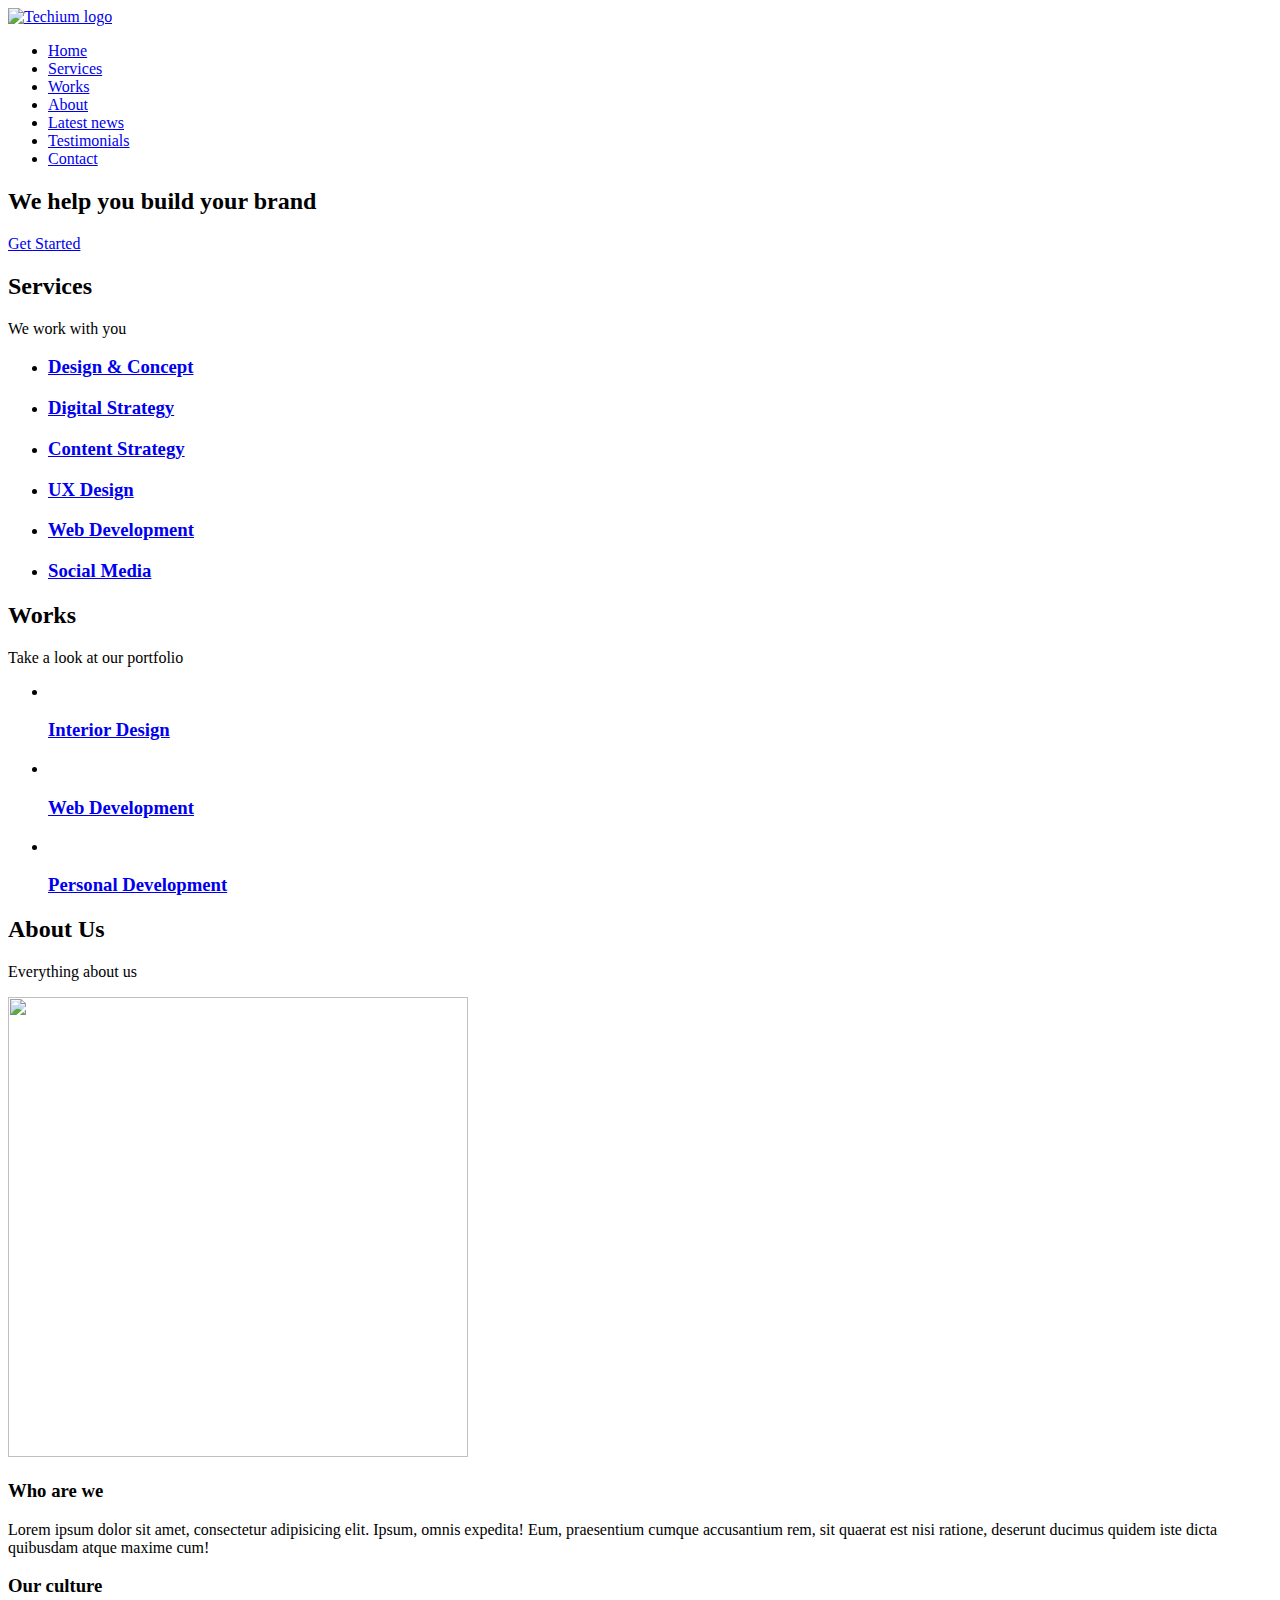
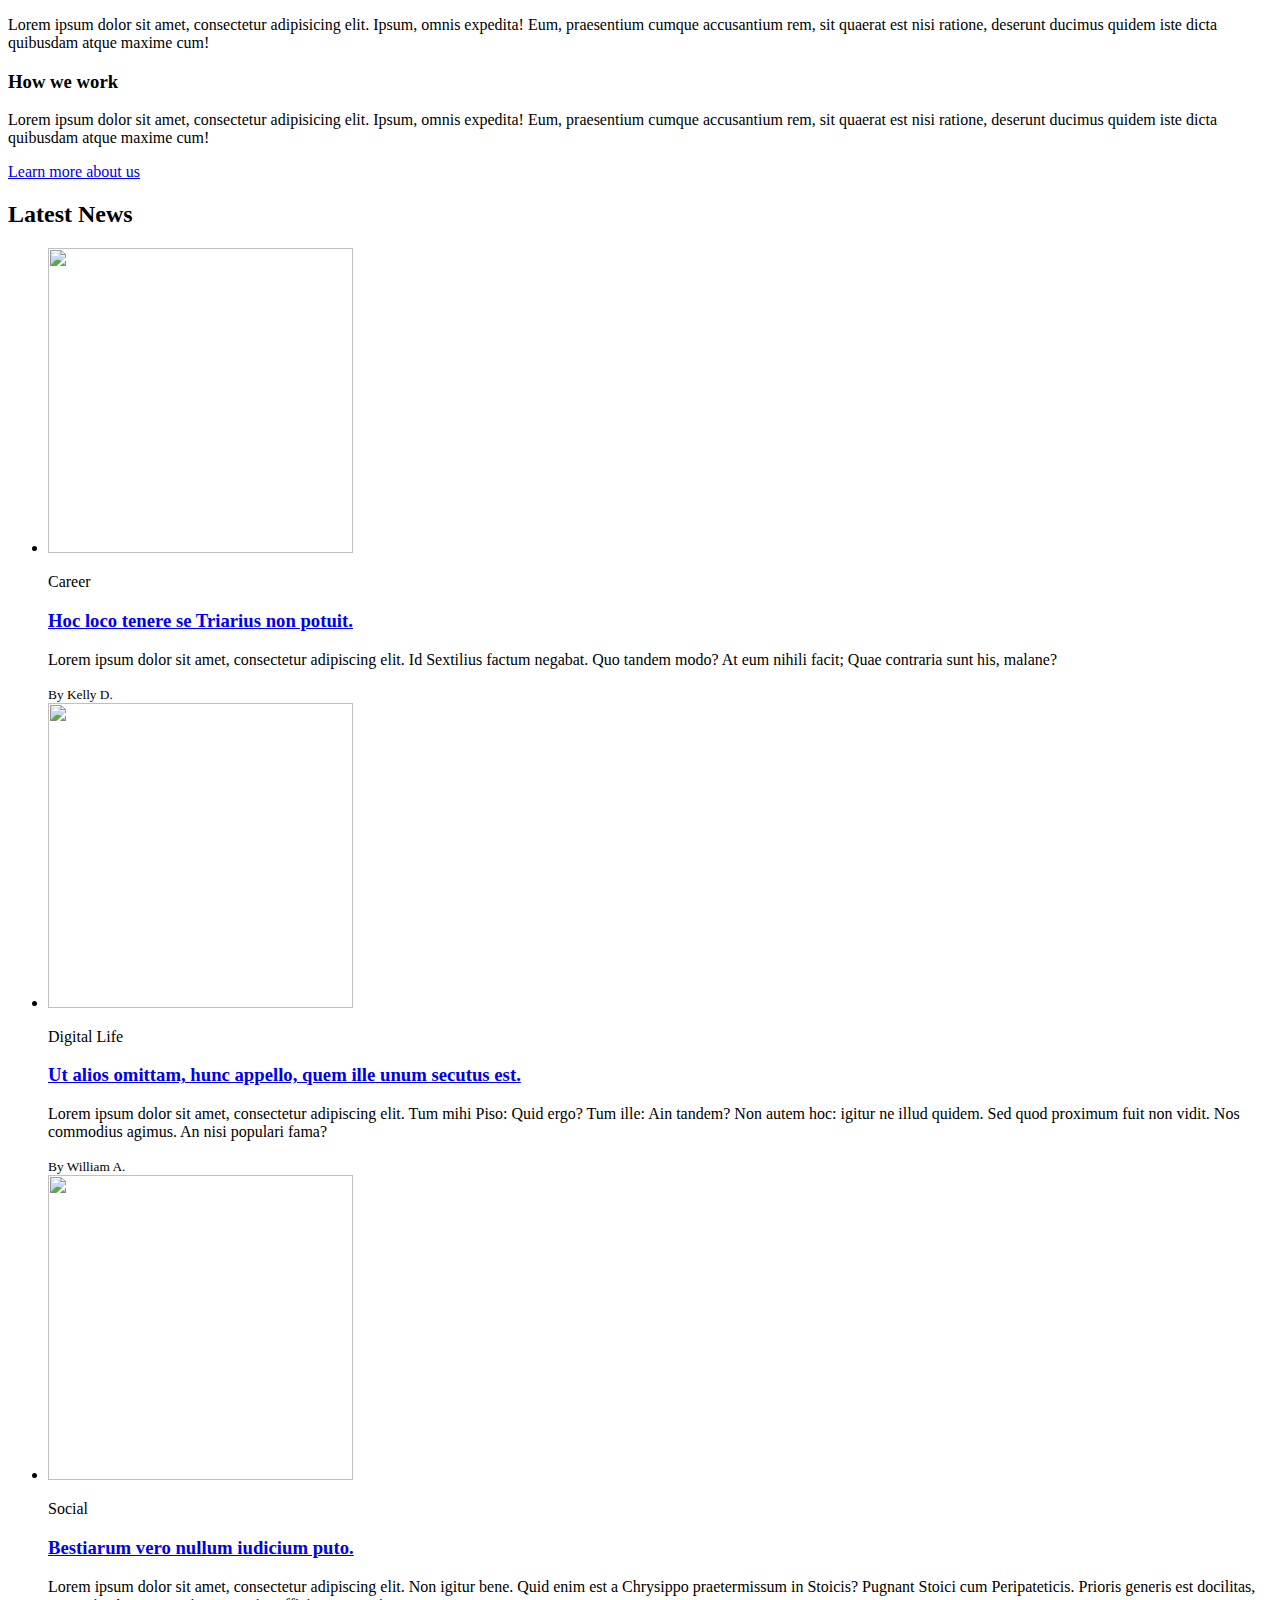
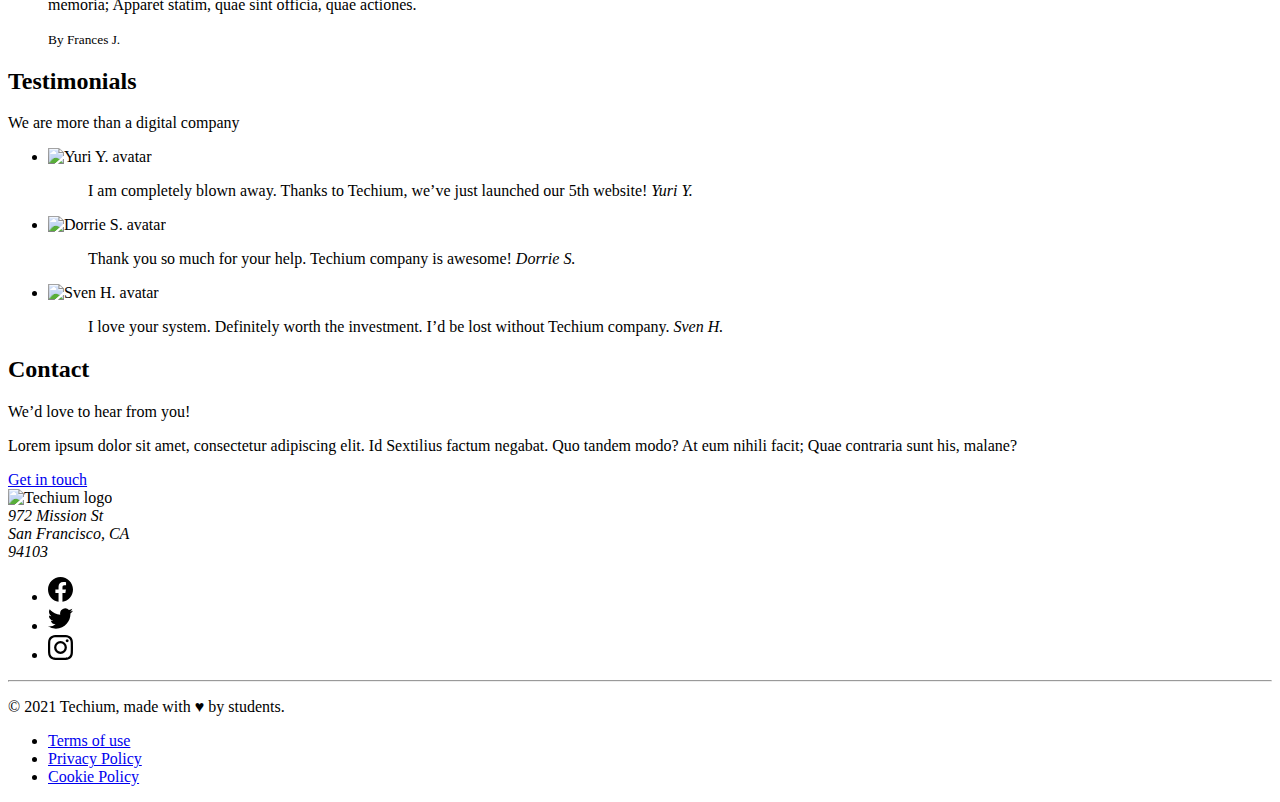
==== flexbox/0-index.html @ b4794f0d "Flexbox project" ====
<!DOCTYPE html>
<html lang="en" dir="ltr">
  <head>
    <meta charset="utf-8">
    <meta name="viewport" content="width=device-width, initial-scale=1, viewport-fit=cover">
    <title>Homepage - Techium</title>
    <meta name="description" content="Description of the page less than 150 characters">
    <link rel="icon" type="image/png" href="images/favicon.jpg">
    <link href="https://fonts.googleapis.com/css?family=Open+Sans:400,700|Raleway:700&display=swap" rel="stylesheet">
    <link rel='stylesheet' href='styles.css'>
  </head>
  <body>
    <!– Header –>
    <header class="header" data-section-theme="dark">
      <div class="container">
        <div class="header-logo">
          <a href="#">
            <img src="images/logo-white.png" alt="Techium logo" width="160" height="40">
          </a>
        </div>
        <nav class="navbar-menu">
          <ul class="nav">
            <li class="nav-item">
              <a href="#" class="nav-link">Home</a>
            </li>
            <li class="nav-item">
              <a href="#services" class="nav-link">Services</a>
            </li>
            <li class="nav-item">
              <a href="#works" class="nav-link">Works</a>
            </li>
            <li class="nav-item">
              <a href="#about" class="nav-link">About</a>
            </li>
            <li class="nav-item">
              <a href="#latest_news" class="nav-link">Latest news</a>
            </li>
            <li class="nav-item">
              <a href="#testimonials" class="nav-link">Testimonials</a>
            </li>
            <li class="nav-item">
              <a href="#contact" class="nav-link">Contact</a>
            </li>
          </ul>
        </nav>
      </div>
    </header>
    <!– Main –>
    <main>
      <!– Hero section –>
      <section class="section-hero" data-section-theme="dark">
        <div class="container">
          <div class="section-body">
            <section class="section-inner">
              <h2 class="section-title">We help you build your brand</h2>
              <a href="#" class="button">Get Started</a>
            </section>
          </div>
        </div>
      </section>
      <!– Services section –>
      <section id="services" class="section">
        <div class="container">
          <header class="section-header">
            <h2 class="section-title">Services</h2>
            <p class="section-tagline">We work with you</p>
          </header>
          <div class="section-body">
            <ul class="row">
              <li class="col-1-3">
                <div class="card-services">
                  <h3 class="card-title"><a href="#">Design & Concept</a></h3>
                </div>
              </li>
              <li class="col-1-3">
                <div class="card-services">
                  <h3 class="card-title"><a href="#">Digital Strategy</a></h3>
                </div>
              </li>
              <li class="col-1-3">
                <div class="card-services">
                  <h3 class="card-title"><a href="#">Content Strategy</a></h3>
                </div>
              </li>
            </ul>
            <ul class="row">
              <li class="col-1-3">
                <div class="card-services">
                  <h3 class="card-title"><a href="#">UX Design</a></h3>
                </div>
              </li>
              <li class="col-1-3">
                <div class="card-services">
                  <h3 class="card-title"><a href="#">Web Development</a></h3>
                </div>
              </li>
              <li class="col-1-3">
                <div class="card-services">
                  <h3 class="card-title"><a href="#">Social Media</a></h3>
                </div>
              </li>
            </ul>
          </div>
        </div>
      </section>
      <!– Works section –>
      <section id="works" class="section" data-section-theme="dark">
        <div class="container">
          <header class="section-header">
            <h2 class="section-title">Works</h2>
            <p class="section-tagline">Take a look at our portfolio</p>
          </header>
          <div class="section-body">
            <ul class="row">
              <li class="col-1-3">
                <article class="card-work">
                  <div class="card-outer">
                    <div class="card-image">
                      <img src="images/pic-work-01.jpg" alt="">
                    </div>
                    <div class="card-inner">
                      <h3 class="card-title"><a href="#">Interior Design</a></h3>
                    </div>
                  </div>
                </article>
              </li>
              <li class="col-1-3">
                <article class="card-work">
                  <div class="card-outer">
                    <div class="card-image">
                      <img src="images/pic-work-02.jpg" alt="">
                    </div>
                    <div class="card-inner">
                      <h3 class="card-title"><a href="#">Web Development</a></h3>
                    </div>
                  </div>
                </article>
              </li>
              <li class="col-1-3">
                <article class="card-work">
                  <div class="card-outer">
                    <div class="card-image">
                      <img src="images/pic-work-03.jpg" alt="">
                    </div>
                    <div class="card-inner">
                      <h3 class="card-title"><a href="#">Personal Development</a></h3>
                    </div>
                  </div>
                </article>
              </li>
            </ul>
          </div>
        </div>
      </section>
      <!– About Us section –>
      <section id="about" class="section">
        <div class="container">
          <header class="section-header">
            <h2 class="section-title">About Us</h2>
            <p class="section-tagline">Everything about us</p>
          </header>
          <div class="section-body">
            <div class="row">
              <div class="col-1-2">
                <img src="images/pic-about-01.jpg" alt="" width="460" height="460">
              </div>
              <div class="col-1-2">
                <h3>Who are we</h3>
                <p>Lorem ipsum dolor sit amet, consectetur adipisicing elit. Ipsum, omnis expedita! Eum, praesentium cumque accusantium rem, sit quaerat est nisi ratione, deserunt ducimus quidem iste dicta quibusdam atque maxime cum!</p>
                <h3>Our culture</h3>
                <p>Lorem ipsum dolor sit amet, consectetur adipisicing elit. Ipsum, omnis expedita! Eum, praesentium cumque accusantium rem, sit quaerat est nisi ratione, deserunt ducimus quidem iste dicta quibusdam atque maxime cum!</p>
                <h3>How we work</h3>
                <p>Lorem ipsum dolor sit amet, consectetur adipisicing elit. Ipsum, omnis expedita! Eum, praesentium cumque accusantium rem, sit quaerat est nisi ratione, deserunt ducimus quidem iste dicta quibusdam atque maxime cum!</p>
              </div>
            </div>
          </div>
          <div class="section-footer">
            <a href="#" class="button">Learn more about us</a>
          </div>
        </div>
      </section>
      <!– Latest news section –>
      <section id="latest_news" class="section">
        <div class="container">
          <header class="section-header">
            <h2 class="section-title">Latest News</h2>
          </header>
          <div class="section-body">
            <ul class="row">
              <li class="col-1-3">
                <article class="card-blog">
                  <div>
                    <img src="images/pic-article-01.jpg" alt="" width="305" height="305">
                  </div>
                  <p class="card-category">Career</p>
                  <h3><a href="#">Hoc loco tenere se Triarius non potuit.</a></h3>
                  <p>Lorem ipsum dolor sit amet, consectetur adipiscing elit. Id Sextilius factum negabat. Quo tandem modo? At eum nihili facit; Quae contraria sunt his, malane?</p>
                  <small>By Kelly D.</small>
                </article>
              </li>
              <li class="col-1-3">
                <article class="card-blog">
                  <div>
                    <img src="images/pic-article-02.jpg" alt="" width="305" height="305">
                  </div>
                  <p class="card-category">Digital Life</p>
                  <h3><a href="#">Ut alios omittam, hunc appello, quem ille unum secutus est.</a></h3>
                  <p>Lorem ipsum dolor sit amet, consectetur adipiscing elit. Tum mihi Piso: Quid ergo? Tum ille: Ain tandem? Non autem hoc: igitur ne illud quidem. Sed quod proximum fuit non vidit. Nos commodius agimus. An nisi populari fama?</p>
                  <small>By William A.</small>
                </article>
              </li>
              <li class="col-1-3">
                <article class="card-blog">
                  <div>
                    <img src="images/pic-article-03.jpg" alt="" width="305" height="305">
                  </div>
                  <p class="card-category">Social</p>
                  <h3><a href="#">Bestiarum vero nullum iudicium puto.</a></h3>
                  <p>Lorem ipsum dolor sit amet, consectetur adipiscing elit. Non igitur bene. Quid enim est a Chrysippo praetermissum in Stoicis? Pugnant Stoici cum Peripateticis. Prioris generis est docilitas, memoria; Apparet statim, quae sint officia, quae actiones.</p>
                  <small>By Frances J.</small>
                </article>
              </li>
            </ul>
          </div>
        </div>
      </section>
      <!– Testimonials section –>
      <section id="testimonial" class="section">
        <div class="container">
          <header class="section-header">
            <h2 class="section-title">Testimonials</h2>
            <p class="section-tagline">We are more than a digital company</p>
          </header>
          <div class="section-body">
            <ul class="row">
              <li class="col-1-3">
                <article class="card-testimonial">
                  <img src="images/pic-person-01.jpg" alt="Yuri Y. avatar" width="100" height="100" class="card-avatar">
                  <blockquote class="card-quote">
                    <p>I am completely blown away. Thanks to Techium, we’ve just launched our 5th website!
                      <cite>Yuri Y.</cite>
                    </p>
                  </blockquote>
                </article>
              </li>
              <li class="col-1-3">
                <article class="card-testimonial">
                  <img src="images/pic-person-02.jpg" alt="Dorrie S. avatar" width="100" height="100" class="card-avatar">
                  <blockquote class="card-quote">
                    <p>Thank you so much for your help. Techium company is awesome!
                      <cite>Dorrie S.</cite>
                    </p>
                  </blockquote>
                </article>
              </li>
              <li class="col-1-3">
                <article class="card-testimonial">
                  <img src="images/pic-person-03.jpg" alt="Sven H. avatar" width="100" height="100" class="card-avatar">
                  <blockquote class="card-quote">
                    <p>I love your system. Definitely worth the investment. I’d be lost without Techium company.
                      <cite>Sven H.</cite>
                    </p>
                  </blockquote>
                </article>
              </li>
            </ul>
          </div>
        </div>
      </section>
      <!– Contact section –>
      <section id="contact" class="section">
        <div class="container">
          <header class="section-header">
            <h2 class="section-title">Contact</h2>
            <p class="section-tagline">We’d love to hear from you!</p>
          </header>
          <div class="section-body">
            <p>Lorem ipsum dolor sit amet, consectetur adipiscing elit. Id Sextilius factum negabat. Quo tandem modo? At eum nihili facit; Quae contraria sunt his, malane?</p>
          </div>
          <div class="section-footer">
            <a href="#" class="button">Get in touch</a>
          </div>
        </div>
      </section>
    </main>
    <!– Footer –>
    <footer class="footer" data-section-theme="dark">
      <div  class="container">
        <div class="row">
          <div class="col-1-2">
            <img src="images/logo-white.png" alt="Techium logo" width="160" height="40">
            <address class="footer-address">
              972 Mission St<br>
              San Francisco, CA<br>
              94103
            </address>
          </div>
          <div class="col-1-2">
            <ul class="social nav">
              <li class="social-item nav-item">
                <a href="https://www.facebook.com" class="social-link">
                  <svg viewbox="0 0 24 24" xmlns="http://www.w3.org/2000/svg" width="25" height="25">
                    <title>
                      Facebook icon
                    </title>
                    <path d="M23.998 12c0-6.628-5.372-12-11.999-12C5.372 0 0 5.372 0 12c0 5.988 4.388 10.952 10.124 11.852v-8.384H7.078v-3.469h3.046V9.356c0-3.008 1.792-4.669 4.532-4.669 1.313 0 2.686.234 2.686.234v2.953H15.83c-1.49 0-1.955.925-1.955 1.874V12h3.328l-.532 3.469h-2.796v8.384c5.736-.9 10.124-5.864 10.124-11.853z"/>
                  </svg>
                </a>
              </li>
              <li class="social-item nav-item">
                <a href="https://twitter.com" class="social-link">
                  <svg viewbox="0 0 24 24" xmlns="http://www.w3.org/2000/svg" width="25" height="25">
                    <title>
                      Twitter icon
                    </title>
                    <path d="M23.954 4.569a10 10 0 0 1-2.825.775 4.958 4.958 0 0 0 2.163-2.723c-.951.555-2.005.959-3.127 1.184a4.92 4.92 0 0 0-8.384 4.482C7.691 8.094 4.066 6.13 1.64 3.161a4.822 4.822 0 0 0-.666 2.475c0 1.71.87 3.213 2.188 4.096a4.904 4.904 0 0 1-2.228-.616v.061a4.923 4.923 0 0 0 3.946 4.827 4.996 4.996 0 0 1-2.212.085 4.937 4.937 0 0 0 4.604 3.417 9.868 9.868 0 0 1-6.102 2.105c-.39 0-.779-.023-1.17-.067a13.995 13.995 0 0 0 7.557 2.209c9.054 0 13.999-7.496 13.999-13.986 0-.209 0-.42-.015-.63a9.936 9.936 0 0 0 2.46-2.548l-.047-.02z"/>
                  </svg>
                </a>
              </li>
              <li class="social-item nav-item">
                <a href="https://www.instagram.com" class="social-link">
                  <svg viewbox="0 0 24 24" xmlns="http://www.w3.org/2000/svg" width="25" height="25">
                    <title>
                      Instagram icon
                    </title>
                    <path d="M12 0C8.74 0 8.333.015 7.053.072 5.775.132 4.905.333 4.14.63c-.789.306-1.459.717-2.126 1.384S.935 3.35.63 4.14C.333 4.905.131 5.775.072 7.053.012 8.333 0 8.74 0 12s.015 3.667.072 4.947c.06 1.277.261 2.148.558 2.913a5.885 5.885 0 0 0 1.384 2.126A5.868 5.868 0 0 0 4.14 23.37c.766.296 1.636.499 2.913.558C8.333 23.988 8.74 24 12 24s3.667-.015 4.947-.072c1.277-.06 2.148-.262 2.913-.558a5.898 5.898 0 0 0 2.126-1.384 5.86 5.86 0 0 0 1.384-2.126c.296-.765.499-1.636.558-2.913.06-1.28.072-1.687.072-4.947s-.015-3.667-.072-4.947c-.06-1.277-.262-2.149-.558-2.913a5.89 5.89 0 0 0-1.384-2.126A5.847 5.847 0 0 0 19.86.63c-.765-.297-1.636-.499-2.913-.558C15.667.012 15.26 0 12 0zm0 2.16c3.203 0 3.585.016 4.85.071 1.17.055 1.805.249 2.227.415.562.217.96.477 1.382.896.419.42.679.819.896 1.381.164.422.36 1.057.413 2.227.057 1.266.07 1.646.07 4.85s-.015 3.585-.074 4.85c-.061 1.17-.256 1.805-.421 2.227a3.81 3.81 0 0 1-.899 1.382 3.744 3.744 0 0 1-1.38.896c-.42.164-1.065.36-2.235.413-1.274.057-1.649.07-4.859.07-3.211 0-3.586-.015-4.859-.074-1.171-.061-1.816-.256-2.236-.421a3.716 3.716 0 0 1-1.379-.899 3.644 3.644 0 0 1-.9-1.38c-.165-.42-.359-1.065-.42-2.235-.045-1.26-.061-1.649-.061-4.844 0-3.196.016-3.586.061-4.861.061-1.17.255-1.814.42-2.234.21-.57.479-.96.9-1.381.419-.419.81-.689 1.379-.898.42-.166 1.051-.361 2.221-.421 1.275-.045 1.65-.06 4.859-.06l.045.03zm0 3.678a6.162 6.162 0 1 0 0 12.324 6.162 6.162 0 1 0 0-12.324zM12 16c-2.21 0-4-1.79-4-4s1.79-4 4-4 4 1.79 4 4-1.79 4-4 4zm7.846-10.405a1.441 1.441 0 0 1-2.88 0 1.44 1.44 0 0 1 2.88 0z"/>
                  </svg>
                </a>
              </li>
            </ul>
          </div>
        </div>
        <hr>
        <div class="row">
          <div class="col-1-2">
            <p class="footer-copyright">© 2021 Techium, made with ♥ by students.</p>
          </div>
          <div class="col-1-2">
            <ul class="footer-nav nav">
              <li class="footer-nav-item nav-item">
                <a href="#" class="footer-nav-link">Terms of use</a>
              </li>
              <li class="footer-nav-item nav-item">
                <a href="#" class="footer-nav-link">Privacy Policy</a>
              </li>
              <li class="footer-nav-item nav-item">
                <a href="#" class="footer-nav-link">Cookie Policy</a>
              </li>
            </ul>
          </div>
        </div>
      </div>
    </footer>
  </body>
</html>
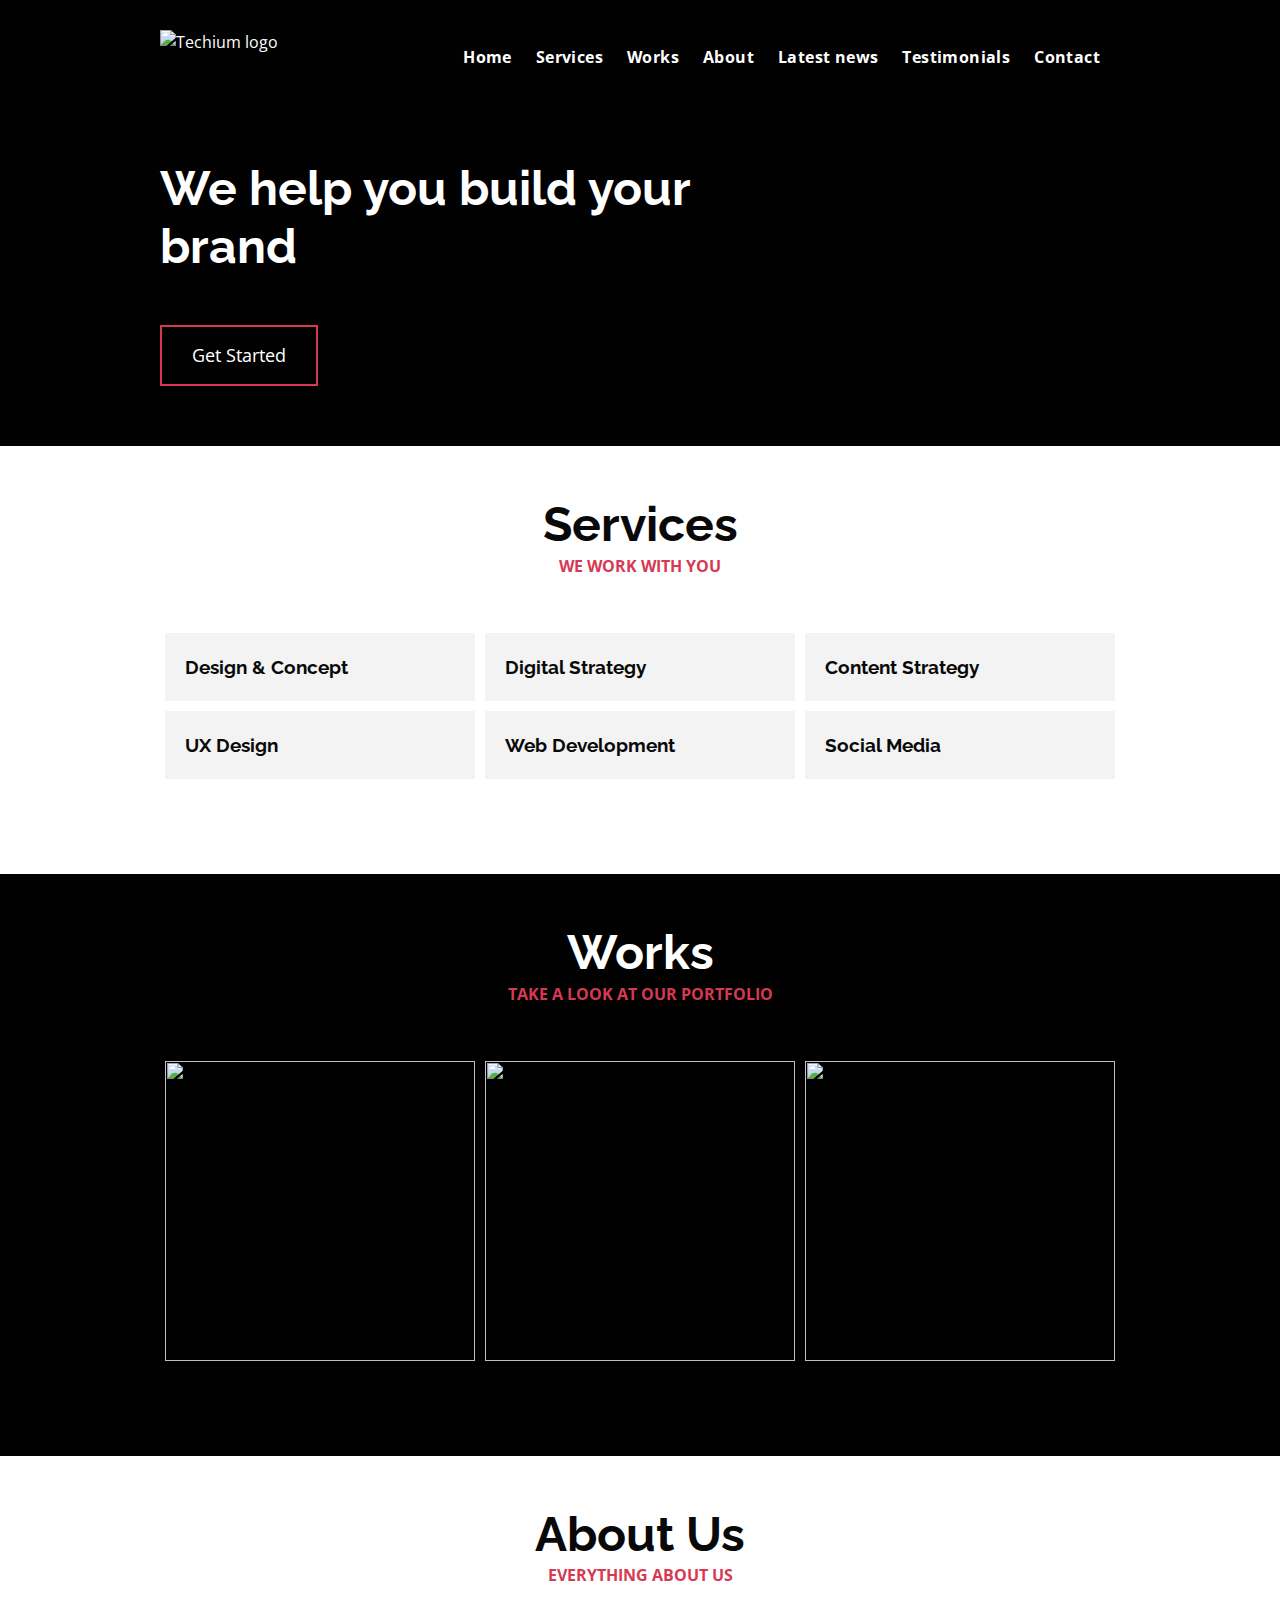
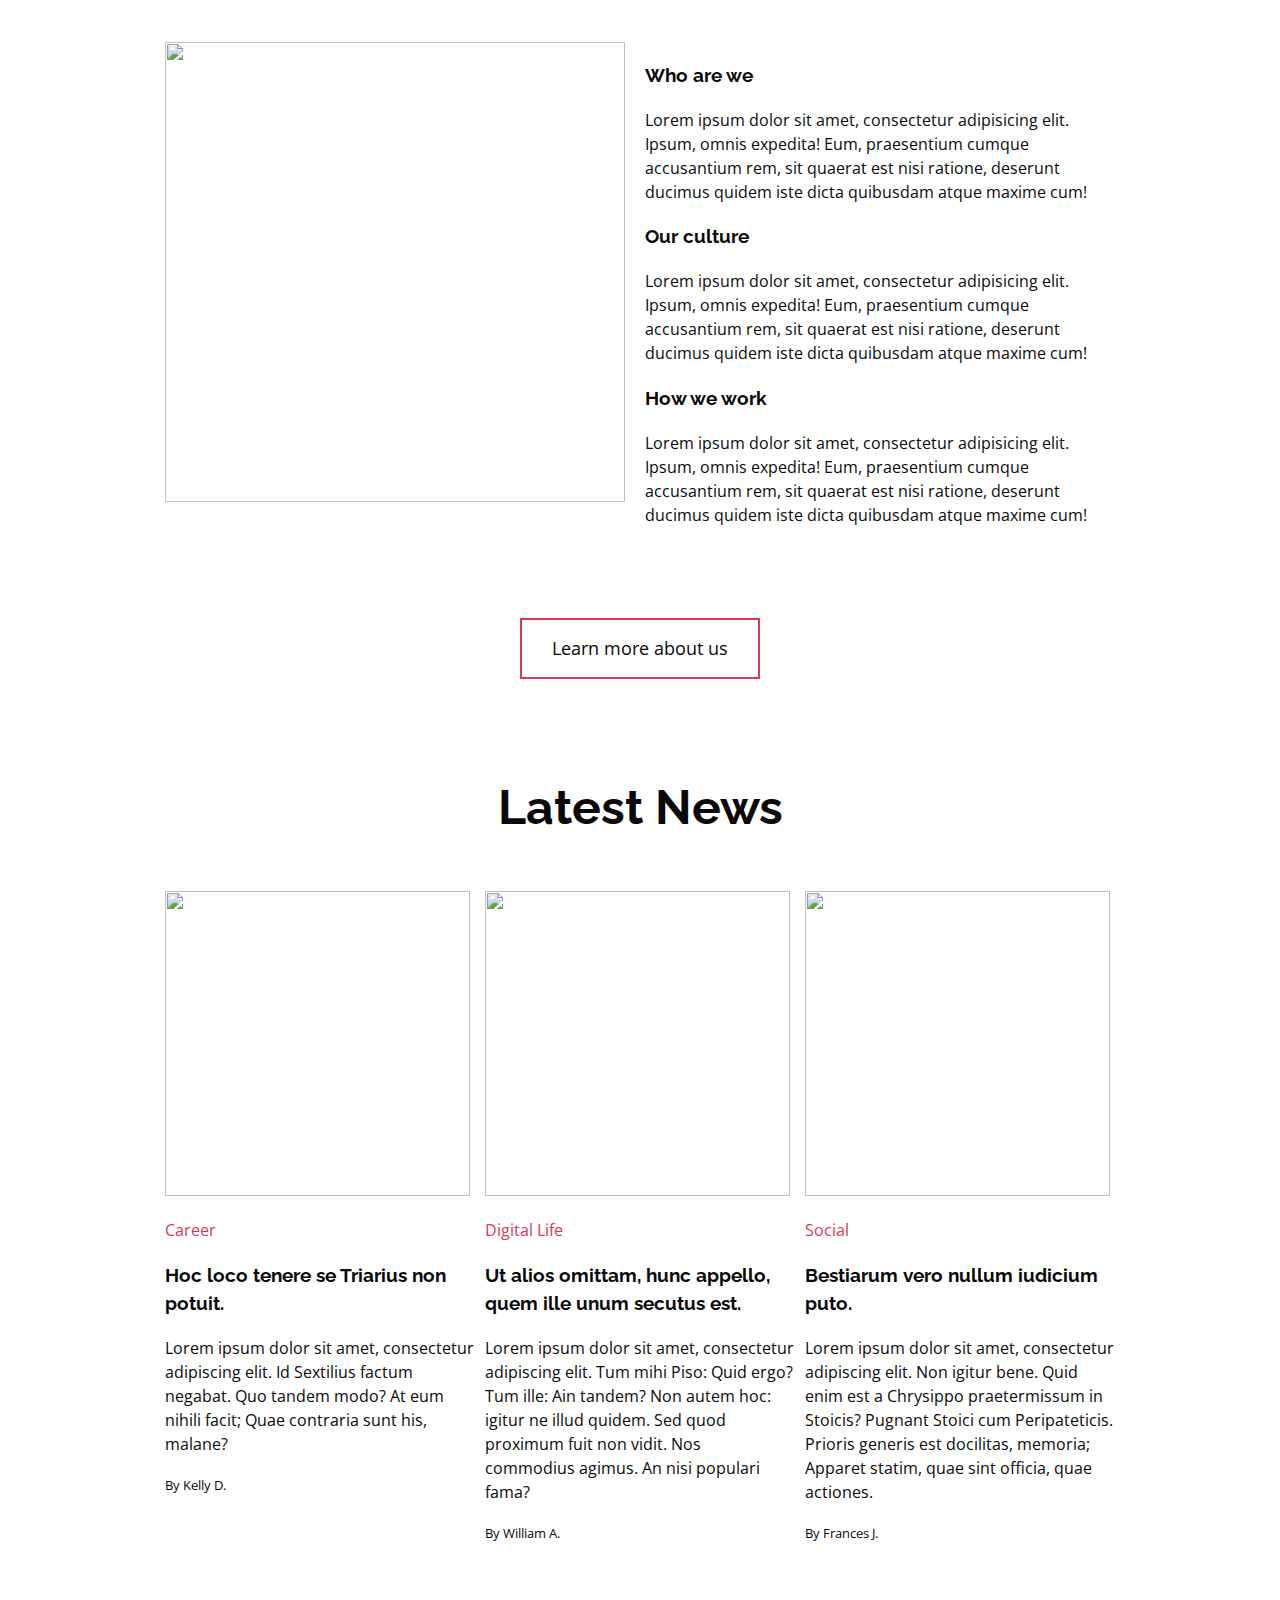
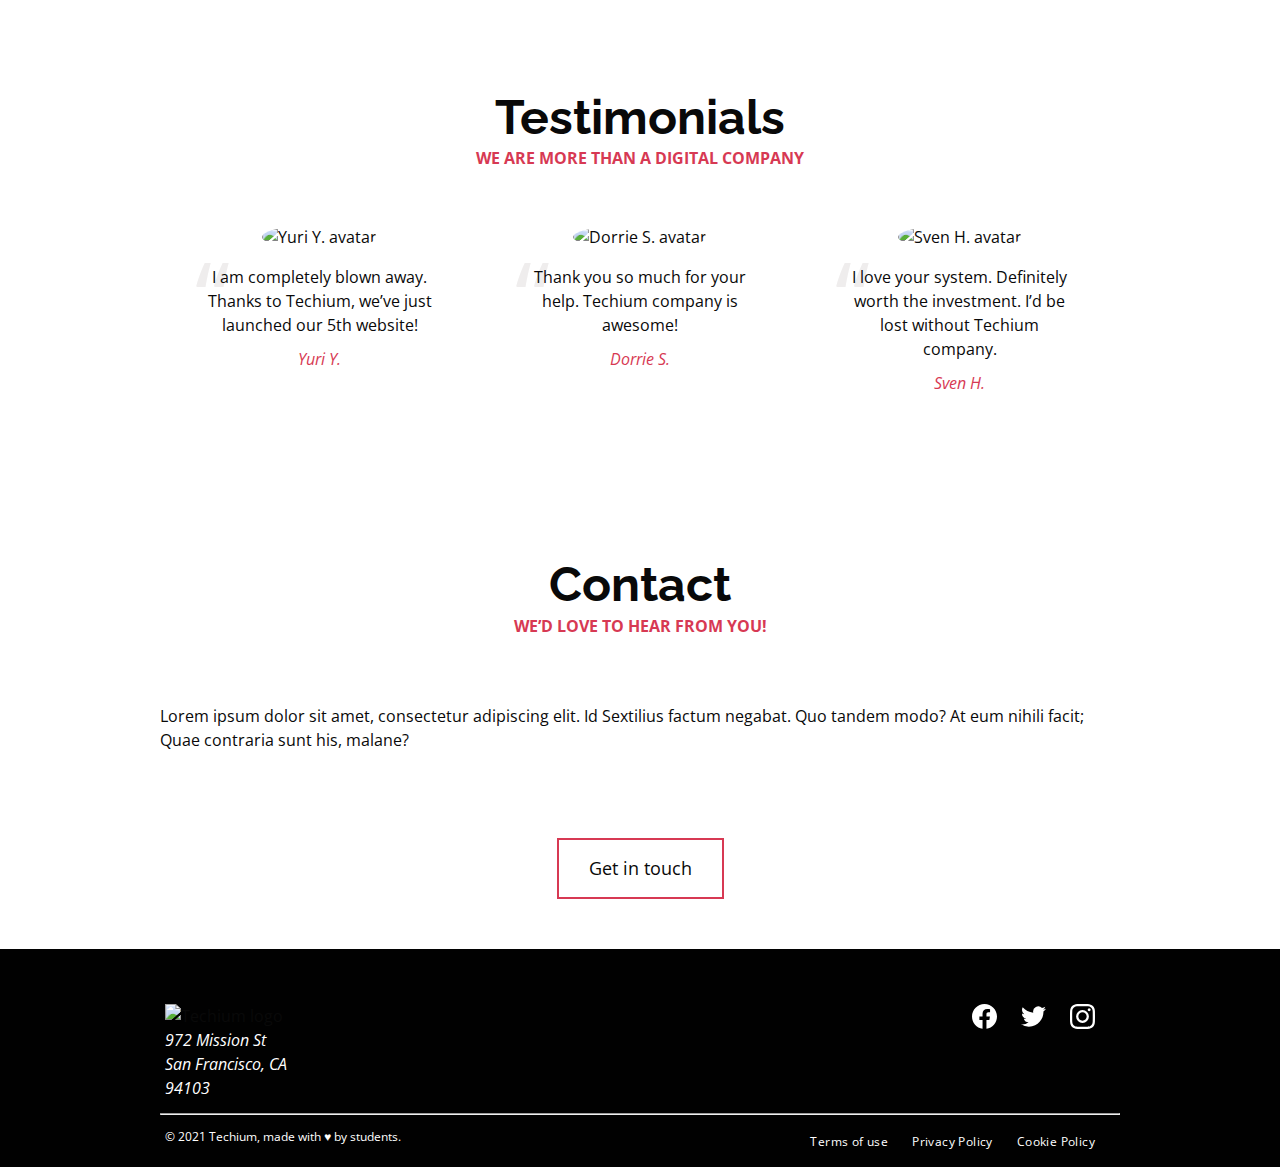
==== commit fae9499c: "6new change" ====
--- a/flexbox/0-index.html
+++ b/flexbox/0-index.html
@@ -7,13 +7,13 @@
     <meta name="description" content="Description of the page less than 150 characters">
     <link rel="icon" type="image/png" href="images/favicon.jpg">
     <link href="https://fonts.googleapis.com/css?family=Open+Sans:400,700|Raleway:700&display=swap" rel="stylesheet">
-    <link rel='stylesheet' href='styles.css'>
+    <link rel='stylesheet' href='0-styles.css'>
   </head>
   <body>
     <!– Header –>
     <header class="header" data-section-theme="dark">
       <div class="container">
-        <div class="header-logo">
+        <div class="header-logo"> 
           <a href="#">
             <img src="images/logo-white.png" alt="Techium logo" width="160" height="40">
           </a>
--- a/flexbox/0-styles.css
+++ b/flexbox/0-styles.css
@@ -0,0 +1,510 @@
+
+/* SUMMARY
+    1. GLOBAL
+    2. LAYOUT
+    3. SECTION
+    4. CARD
+*/
+
+/*** 1. GLOBAL ***/
+
+/* Reset / Normalize
+   ============================= */
+
+/*! normalize.css v8.0.1 | MIT License | github.com/necolas/normalize.css */html{line-height:1.15;-webkit-text-size-adjust:100%}body{margin:0}main{display:block}h1{font-size:2em;margin:.67em 0}hr{box-sizing:content-box;height:0;overflow:visible}pre{font-family:monospace,monospace;font-size:1em}a{background-color:transparent}abbr[title]{border-bottom:none;text-decoration:underline;text-decoration:underline dotted}b,strong{font-weight:bolder}code,kbd,samp{font-family:monospace,monospace;font-size:1em}small{font-size:80%}sub,sup{font-size:75%;line-height:0;position:relative;vertical-align:baseline}sub{bottom:-.25em}sup{top:-.5em}img{border-style:none}button,input,optgroup,select,textarea{font-family:inherit;font-size:100%;line-height:1.15;margin:0}button,input{overflow:visible}button,select{text-transform:none}[type=button],[type=reset],[type=submit],button{-webkit-appearance:button}[type=button]::-moz-focus-inner,[type=reset]::-moz-focus-inner,[type=submit]::-moz-focus-inner,button::-moz-focus-inner{border-style:none;padding:0}[type=button]:-moz-focusring,[type=reset]:-moz-focusring,[type=submit]:-moz-focusring,button:-moz-focusring{outline:1px dotted ButtonText}fieldset{padding:.35em .75em .625em}legend{box-sizing:border-box;color:inherit;display:table;max-width:100%;padding:0;white-space:normal}progress{vertical-align:baseline}textarea{overflow:auto}[type=checkbox],[type=radio]{box-sizing:border-box;padding:0}[type=number]::-webkit-inner-spin-button,[type=number]::-webkit-outer-spin-button{height:auto}[type=search]{-webkit-appearance:textfield;outline-offset:-2px}[type=search]::-webkit-search-decoration{-webkit-appearance:none}::-webkit-file-upload-button{-webkit-appearance:button;font:inherit}details{display:block}summary{display:list-item}template{display:none}[hidden]{display:none}
+
+/* Variables
+   ============================= */
+
+   :root {
+    --color-primary: #D73953;
+    --color-black:  #090909;
+    --color-white: #ffffff;
+    --color-grey: #a0a0a0;
+    --color-light-grey: #f3f3f3;
+    --color-dark-grey: #353535;
+  
+    --text-color: var(--color-black);
+  
+    --font-family-base: 'Open Sans', 'Helvetica Neue', Helvetica, Arial, sans-serif;
+    --font-family-title: 'Raleway', 'Helvetica Neue', Helvetica, Arial, sans-serif;
+  
+    --font-size-small: 1.2rem;
+    --font-size-medium: 1.6rem;
+    --font-size-large: 1.8rem;
+    --font-size-x-large: 2.3rem;
+    --font-size-xx-large: 4.8rem;
+  
+    --font-weight-regular: 400;
+    --font-weight-bold: 700;
+  
+    --line-height-small: 1.2;
+    --line-height-base: 1.5;
+    --line-height-big: 1.8;
+  
+    /** SECTION **/
+    --section-padding: 5rem 0;
+    --section-header-padding: 0 0 3rem;
+    --section-header-align: center;
+    --section-title-font-size: var(--font-size-xx-large);
+    --section-title-font-weight: var(--font-weight-bold);
+    --section-title-line-height: var(--line-height-small);
+    --section-title-margin: 0;
+    --section-title-color: var(--color-black);
+    --section-tagline-transform: uppercase;
+    --section-tagline-color: var(--color-primary);
+    --section-tagline-font-family: var(--font-family-headings);
+    --section-tagline-font-weight: var(--font-weight-bold);
+    --section-tagline-margin: 0;
+    --section-body-padding: 2rem 0 4rem;
+    --section-footer-padding: 3rem 0 0;
+    --section-footer-align: center;
+  
+    /** HEADER **/
+    --header-padding: 4rem 0 0;
+    --header-logo-position: relative;
+    --header-logo-link-display: inline-block;
+    --header-logo-link-position: absolute;
+    --header-logo-link-top: -1rem;
+    --header-logo-link-left: 0;
+  
+    /** FOOTER **/
+    --footer-padding: 5rem 0 1rem;
+  
+    /** NAVBAR **/
+    --nav-item-font-family: var(--font-family-headings);
+    --nav-item-font-weight: var(--font-weight-bold);
+    --nav-item-font-size: var(--font-size-medium);
+    --nav-item-letter-spacing: .04rem;
+    --nav-item-display: inline-block;
+    --nav-item-margin: 0 2rem 0 0;
+    --nav-item-link-hover: var(--color-white);
+  
+    /** BUTTON **/
+    --button-display: inline-block;
+    --button-padding: 1.5rem 3rem;
+    --button-border: var(--color-primary) solid 0.2rem;
+    --button-color: var(--color-black);
+    --button-text-decoration: none;
+    --button-font-size: var(--font-size-large);
+    --button-hover-color: var(--color-white);
+    --button-hover-text-decoration: none;
+    --button-hover-background: var(--color-primary);
+  
+    /** MOTION **/
+    --transition-duration: .3s;
+    --transition-cubic-bezier: cubic-bezier(0.17, 0.67, 0, 1.01);
+  }
+  
+  /* Base
+      ============================= */
+  
+  *, *:before, *:after {
+    box-sizing: border-box;
+  }
+  
+  html {
+  scroll-behavior: smooth;
+  font-size: 62.5%;
+  }
+  
+  body {
+    color: var(--text-color);
+    font-family: var(--font-family-base);
+    font-size: var(--font-size-medium);
+    font-weight: var(--font-weight-regular);
+    line-height: var(--line-height-base);
+  }
+  
+  h1, h2, h3, h4, h5, h6 {
+    font-family: var(--font-family-title);
+    font-weight: var(--font-weight-bold);
+  }
+  
+  a {
+    color: var(--text-color);
+    text-decoration: none;
+  }
+  
+  a:visited {
+    font-style: italic;
+  }
+  
+  a:hover {
+    text-decoration: underline;
+  }
+  
+  a:active {
+    background-color: var(--color-light-grey);
+  }
+  
+  .button {
+    display: var(--button-display);
+    padding: var(--button-padding);
+    border: var(--button-border);
+    font-size: var(--button-font-size);
+    color: var(--button-color);
+    text-decoration: var(--button-text-decoration);
+  }
+  
+  .button:hover {
+    color: var(--button-hover-color);
+    text-decoration: var(--button-hover-text-decoration);
+    background: var(--button-hover-background);
+    transition-duration: var(--transition-duration);
+    transition-property: color, background-color;
+  }
+  
+  /* Helpers
+      ============================= */
+  
+  .visually-hidden:not(:focus):not(:active) {
+    position: absolute !important;
+    height: 1px;
+    width: 1px;
+    overflow: hidden;
+    clip: rect(1px, 1px, 1px, 1px);
+    white-space: nowrap;
+  }
+  
+  /*** 2. LAYOUT ***/
+  
+  /* Layout
+      ============================= */
+  
+  .container {
+    width: 960px;
+    margin-left: auto;
+    margin-right: auto;
+  }
+  
+  /* Grid
+      ============================= */
+  
+  /* Grid
+   ============================= */
+.row {
+  display: flex;
+  margin: 0;
+  padding: 0;
+  list-style: none;
+}
+
+[class*='col-'] {
+  padding: 0.5rem;
+}
+
+  ul.row {
+    margin: 0;
+    padding: 0;
+    list-style: none;
+  }
+  
+  [class*='col-'] {
+    padding: 0.5rem;
+  }
+  
+  .col-1-3 {
+    width: 33.33%;
+  }
+  
+  .col-1-2 {
+    width: 50%;
+  }
+  
+  /* Navbar
+      ============================= */
+  
+  .navbar-menu {
+    float: right;
+  }
+  
+  .nav {
+    margin: 0;
+    padding: 0;
+    list-style: none;
+    text-align: center;
+  }
+  
+  .nav .nav-item {
+    font-family: var(--nav-item-font-family);
+    font-weight: var(--nav-item-font-weight);
+    font-size: var(--nav-item-font-size);
+    letter-spacing: var(--nav-item-letter-spacing);
+    display: var(--nav-item-display);
+    margin: var(--nav-item-margin);
+  }
+  
+  .nav .nav-link {
+    display: block;
+    padding: 0.5rem 0;
+    position: relative;
+  }
+  
+  .nav .nav-link:hover {
+    color: var(--nav-item-link-hover);
+    text-decoration: none;
+  }
+  
+  .nav .nav-link::before {
+    content: '';
+    position: absolute;
+    bottom: 0;
+    left: 0;
+    background-color: var(--color-white);
+    width: 0;
+    height: 0.2rem;
+    transition: var(--transition-duration) var(--transition-cubic-bezier);
+  }
+  
+  .nav .nav-item:hover .nav-link::before {
+    background-color: var(--color-primary);
+    width: 100%;
+  }
+  
+  /* Header
+      ============================= */
+  
+  .header {
+    padding: var(--header-padding);
+         position: relative;
+         z-index: 3;
+         background: transparent;
+  }
+  
+  .header-logo {
+    position: var(--header-logo-position);
+  }
+  
+  .header-logo a {
+    display: var(--header-logo-link-display);
+    position: var(--header-logo-link-position);
+    top: var(--header-logo-link-top);
+    left: var(--header-logo-link-left);
+  }
+  
+  /* Footer
+      ============================= */
+  
+  .footer {
+    --nav-item-font-weight: normal;
+    --nav-item-font-size: var(--font-size-small);
+    padding: var(--footer-padding);
+  }
+  
+  .footer-copyright {
+    margin: 0;
+    font-size: var(--font-size-small);
+    color: var(--text-color);
+  }
+  
+  .footer ul {
+    text-align: right;
+  }
+  
+  .footer-address {
+    color: var(--text-color);
+  }
+  
+  .social-link {
+    display: block;
+  }
+  
+  .social-link > svg {
+    fill: var(--text-color);
+  }
+  
+  /*** 3. SECTION ***/
+  
+  /* Section (all styles)
+      ============================= */
+  
+  .section {
+    padding: var(--section-padding);
+  }
+  
+  .section-header {
+    text-align: var(--section-header-align);
+    padding: var(--section-header-padding);
+  }
+  
+  .section-title {
+    font-size: var(--section-title-font-size);
+    font-weight: var(--section-title-font-weight);
+    line-height: var(--section-title-line-height);
+    margin: var(--section-title-margin);
+    color: var(--section-title-color);
+  }
+  
+  .section-tagline {
+    color: var(--section-tagline-color);
+    font-family: var(--section-tagline-font-family);
+    text-transform: var(--section-tagline-transform);
+    font-weight: var(--section-tagline-font-weight);
+    margin: var(--section-tagline-margin);
+  }
+  
+  .section-body {
+    padding: var(--section-body-padding);
+  }
+  
+  .section-footer {
+    padding: var(--section-footer-padding);
+    text-align: var(--section-footer-align);
+  }
+  
+  /* Section theming
+      ============================= */
+  
+  [data-section-theme="dark"] {
+    --button-color: var(--color-white);
+    --text-color: var(--color-white);
+    --section-title-color: var(--color-white);
+    background-color: #010101;
+  }
+  
+  /* Section HERO
+      ============================= */
+  
+  .section-hero {
+    background-position: 75% 0;
+    background-repeat: no-repeat;
+    background-size: 90rem auto;
+    background-color: #010101;
+  }
+  
+  .section-hero .section-title {
+    margin-bottom: 5rem;
+  }
+  
+  .section-hero .section-inner {
+    padding: 10rem 40rem 2rem 0;
+  }
+  
+  /*** 4. CARD ***/
+  
+  /* Card (all styles)
+      ============================= */
+  
+  .card-category {
+    color: var(--color-primary);
+  }
+  
+  /* Card WORK
+      ============================= */
+  
+  .card-work .card-outer {
+    position: relative;
+    overflow: hidden;
+  }
+  
+  .card-work:hover .card-outer {
+    transform: scale(0.95);
+  }
+  
+  .card-work .card-image img {
+    height: 30rem;
+    width: 100%;
+    object-fit: cover;
+    vertical-align: bottom;
+  }
+  
+  .card-work:hover .card-image {
+    transform: scale(1.2);
+    transition: var(--transition-duration) var(--transition-cubic-bezier);
+  }
+  
+  .card-work .card-inner {
+    position: absolute;
+    top: -0.1rem;
+    left: -0.1rem;
+    right: -0.1rem;
+    bottom: -0.1rem;
+    z-index: 1;
+    transition: var(--transition-duration) var(--transition-cubic-bezier);
+  }
+  
+  .card-work:hover .card-inner {
+    background-color: rgba(0, 0, 0, 0.7);
+  }
+  
+  .card-work .card-title {
+    text-align: center;
+    margin: 0;
+    opacity: 0;
+    height: 100%;
+    position: relative;
+  }
+  
+  .card-work .card-title a {
+    display: block;
+    text-decoration: none;
+    padding-top: 45%;
+  }
+  
+  .card-work .card-title a::after {
+    position: absolute;
+    top: 0;
+    left: 0;
+    right: 0;
+    bottom: 0;
+    content: '';
+  }
+  
+  .card-work:hover .card-title {
+    opacity: 1;
+  }
+  
+  /* Card SERVICES
+      ============================= */
+  
+  .card-services .card-title {
+    margin: 0;
+  }
+  
+  .card-services a {
+    display: block;
+    padding: 2rem;
+    background-color: var(--color-light-grey);
+  }
+  
+  .card-services a:hover {
+    color: var(--color-white);
+    background: var(--color-primary);
+    text-decoration: none;
+    transition-duration: 0.3s;
+    transition-property: color, background-color;
+  }
+  
+  /* Card TESTIMONIAL
+      ============================= */
+  
+  .card-testimonial {
+    text-align: center;
+  }
+  
+  .card-testimonial .card-avatar {
+    border-radius: 50%;
+    width: 10rem;
+    height: 10rem;
+  }
+  
+  .card-testimonial .card-quote cite {
+    display: block;
+    padding-top: 1rem;
+    color: var(--color-primary);
+  }
+  
+  .card-testimonial .card-quote {
+    position: relative;
+  }
+  
+  .card-testimonial .card-quote::before {
+    content: '\201C';
+    position: absolute;
+    top: -4.5rem;
+    left: -1rem;
+    color: #efeded;
+    font-size: 10rem;
+    z-index: -1;
+  }